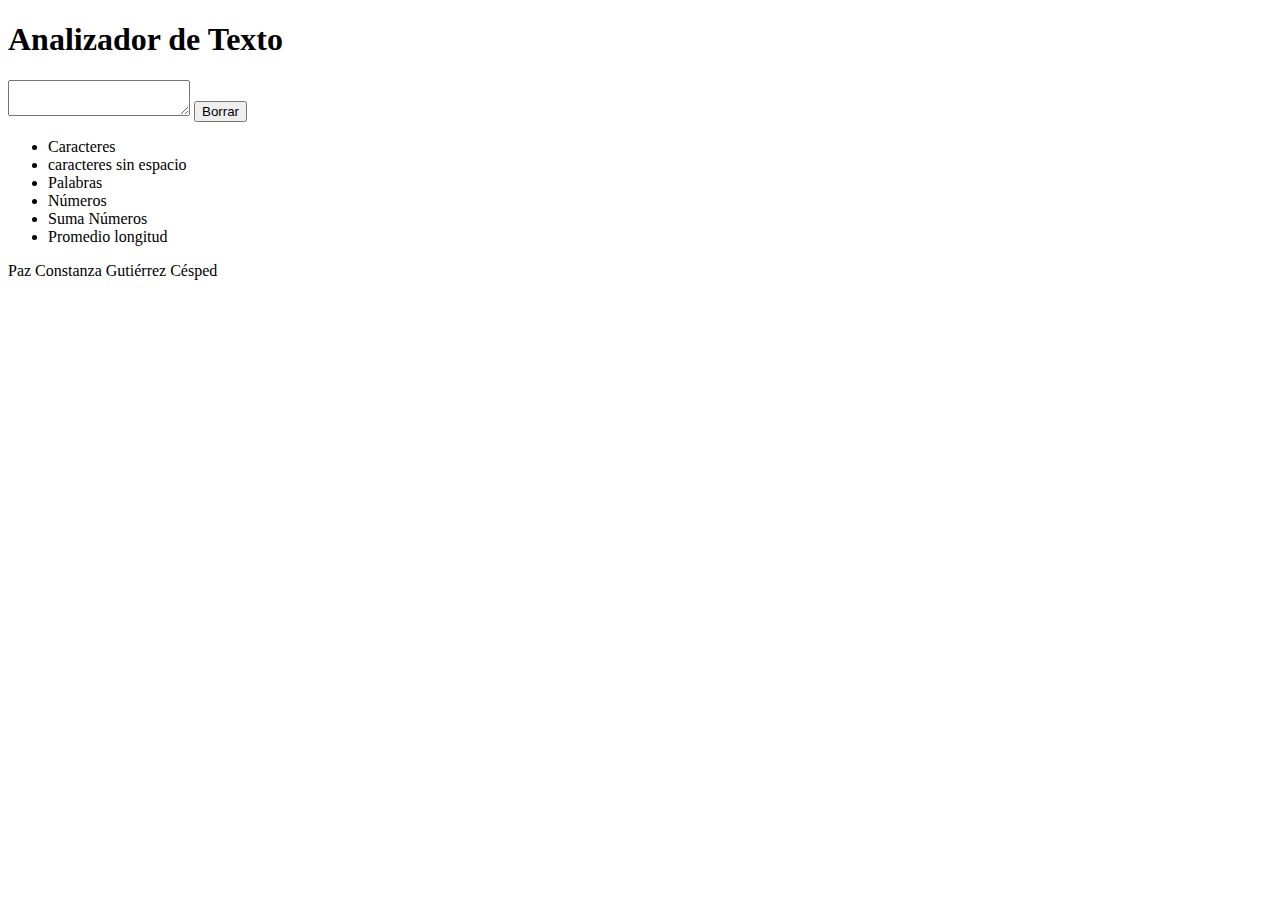
==== src/index.html @ 81494049 "se crea html" ====
<!DOCTYPE html>
<html>

<head>
  <meta charset="utf-8">
  <title>Analizador de texto</title>
  <link rel="stylesheet" href="style.css" />
</head>

<body>
  <script src="index.js" type="module"></script>
  <header>
    <h1>Analizador de Texto</h1>
  </header>
  <textarea name="user-input" id=""></textarea>
  <button id="reset-button">Borrar</button>
  <ul>
    <li>Caracteres</li>
    <li>caracteres sin espacio</li>
    <li>Palabras</li>
    <li>Números</li>
    <li>Suma Números</li>
    <li>Promedio longitud</li>
  </ul>
  <footer>
    <p>Paz Constanza Gutiérrez Césped</p>
  </footer>
</body>
</html>
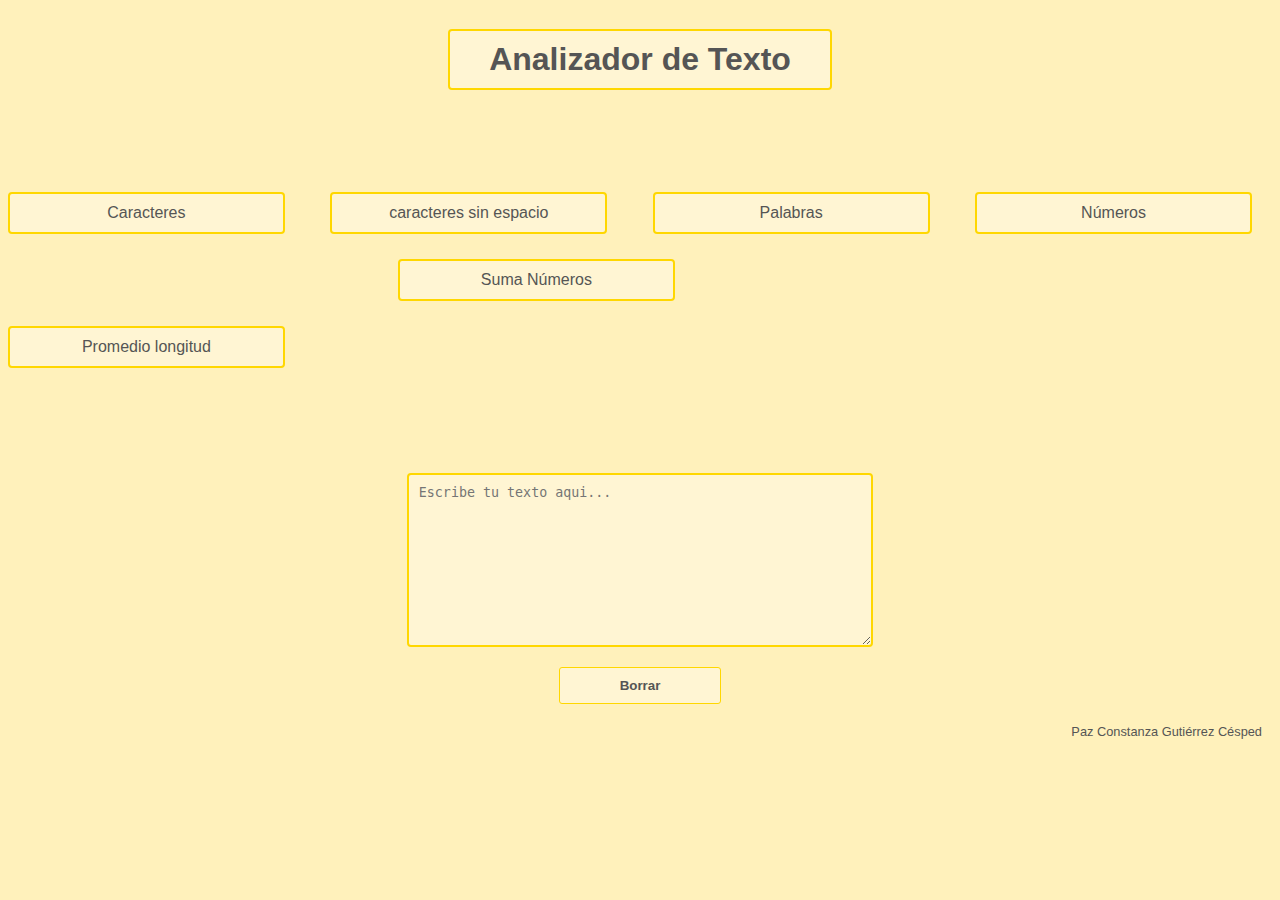
==== commit 2869dc19: "Aplicacion css" ====
--- a/src/index.html
+++ b/src/index.html
@@ -12,16 +12,22 @@
   <header>
     <h1>Analizador de Texto</h1>
   </header>
-  <textarea name="user-input" id=""></textarea>
-  <button id="reset-button">Borrar</button>
   <ul>
-    <li>Caracteres</li>
-    <li>caracteres sin espacio</li>
-    <li>Palabras</li>
-    <li>Números</li>
-    <li>Suma Números</li>
-    <li>Promedio longitud</li>
+    <li class="contadores">Caracteres</li>
+    <li class="contadores">caracteres sin espacio</li>
+    <li class="contadores">Palabras</li>
+    <li class="contadores">Números</li>
+    <li class="izquierdo">Suma Números</li>
+    <li class="derecho">Promedio longitud</li>
   </ul>
+  <div class="texto">
+    <textarea name="user-input" id="" placeholder="Escribe tu texto aqui..."></textarea>
+  </div>
+  <div class="boton">
+    <button id="reset-button"><b>Borrar</b></button>
+  </div>
+  
+
   <footer>
     <p>Paz Constanza Gutiérrez Césped</p>
   </footer>
--- a/src/style.css
+++ b/src/style.css
@@ -0,0 +1,137 @@
+
+
+body {
+    font-family: Arial, sans-serif;
+    background-color: #FFF1BB;
+    padding: 0;
+    justify-content: center;
+    align-items: center;
+}
+
+
+header{
+    display: flex;
+    justify-content: center;
+    width: 100%;
+    margin-bottom: 80px;
+}
+
+
+h1{
+    margin-bottom: 20 px;
+    color: #555;
+    background-color: #FFF5D3;
+    border: 2px solid #ffd700;
+    padding: 10px;
+    border-radius: 4px;
+    width: 360px;
+    text-align: center;
+    
+}
+
+
+ul{
+    display: flex;
+    flex-wrap: wrap;
+    list-style-type: none;
+    padding: 0;
+    margin: 0;
+    justify-content: space-between;
+}
+
+
+.contadores{
+    margin-bottom: 25px;
+    color: #555;
+    background-color: #FFF5D3;
+    border: 2px solid #ffd700;
+    padding: 10px;
+    margin-right: 20px;
+    border-radius: 4px;
+    list-style: none;
+    width: 20%;
+    text-align: center;
+}
+
+
+.izquierdo{
+    margin-left: 390px;
+    margin-bottom: 25px;
+    color: #555;
+    background-color: #FFF5D3;
+    border: 2px solid #ffd700;
+    padding: 10px;
+    border-radius: 4px;
+    list-style: none;
+    width: 20%;
+    text-align: center;
+}
+
+
+.derecho{
+    margin-right: 410px;
+    margin-bottom: 25px;
+    color: #555;
+    background-color: #FFF5D3;
+    border: 2px solid #ffd700;
+    padding: 10px;
+    border-radius: 4px;
+    list-style: none;
+    width: 20%;
+    text-align: center;
+}
+
+
+.texto{
+    display: flex;
+    justify-content: center;
+    width: 100%;
+    margin-top: 80px;
+}
+
+
+textarea  {
+    width: 35%;
+    height: 150px;
+    padding: 10px;
+    border: 1px solid #ccc;
+    border-radius: 4px;
+    margin-bottom: 20px;
+    background-color: #FFF5D3;
+    border: 2px solid #ffd700;
+}
+
+
+.boton{
+    display: flex;
+    justify-content: center;
+    width: 100%;
+    margin-top: 0.5px;
+}
+
+
+button{
+    padding: 10px;
+    border: 1px solid #ffd700;
+    background-color: #FFF5D3;
+    color: #555;
+    border-radius: 3px;
+    cursor: pointer;
+    padding-left: 60px;
+    padding-right: 60px;
+}
+
+
+button:hover {
+    background-color: #ffedb5;
+}
+
+
+footer {
+    margin-top: 20px;
+    font-size: 0.8em;
+    color: #555;
+    text-align: right;
+    margin-right: 10px;
+    
+}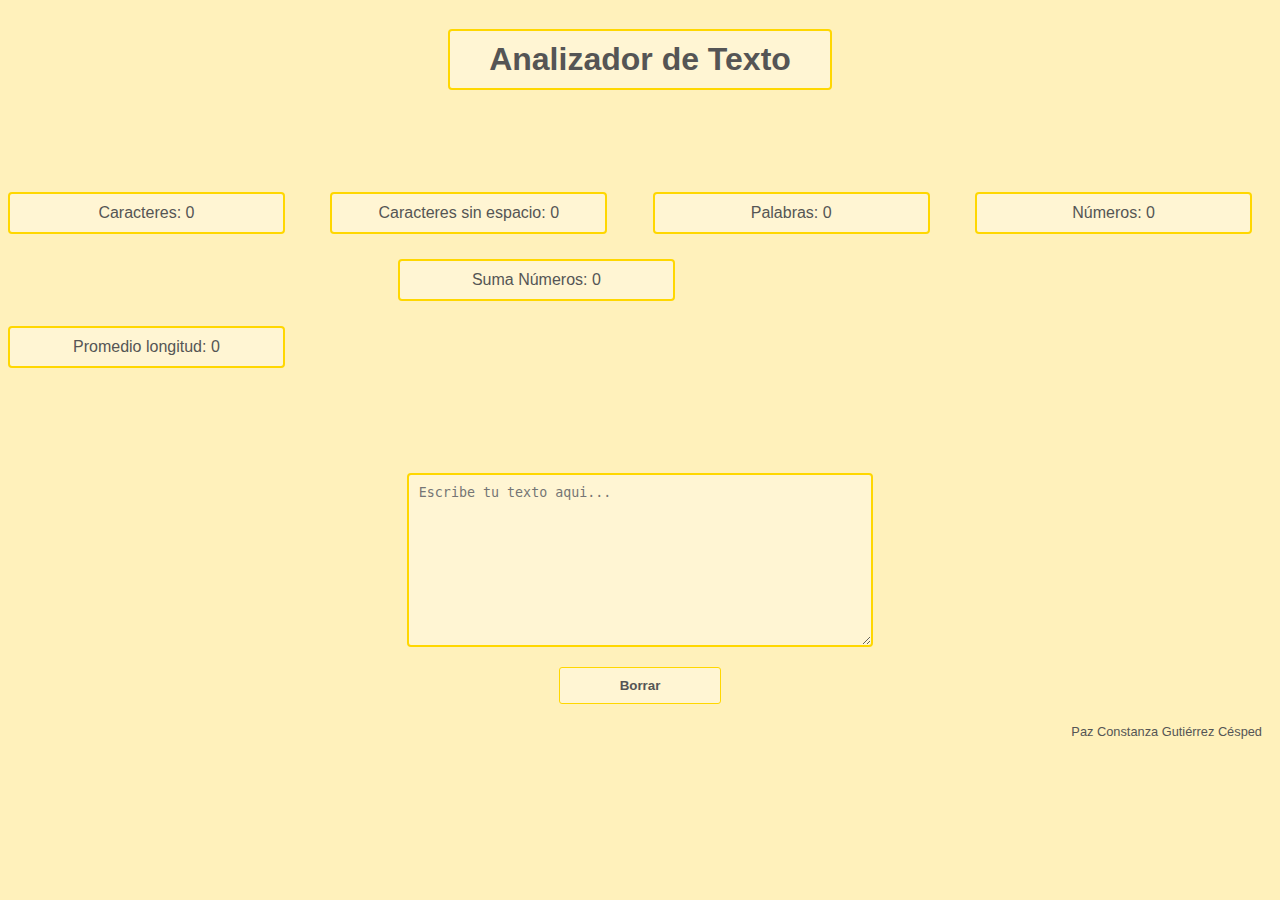
==== commit 6931370a: "progreso js" ====
--- a/src/index.html
+++ b/src/index.html
@@ -13,15 +13,15 @@
     <h1>Analizador de Texto</h1>
   </header>
   <ul>
-    <li class="contadores">Caracteres</li>
-    <li class="contadores">caracteres sin espacio</li>
-    <li class="contadores">Palabras</li>
-    <li class="contadores">Números</li>
-    <li class="izquierdo">Suma Números</li>
-    <li class="derecho">Promedio longitud</li>
+    <li id="caracteres" class="contadores">Caracteres: 0</li>
+    <li id="caracteres_sin_espacio"  class="contadores">Caracteres sin espacio: 0</li>
+    <li id="palabras" class="contadores">Palabras: 0</li>
+    <li id="numeros" class="contadores">Números: 0</li>
+    <li id="suma_numeros" class="izquierdo">Suma Números: 0</li>
+    <li id="promedio_longitud" class="derecho">Promedio longitud: 0</li>
   </ul>
   <div class="texto">
-    <textarea name="user-input" id="" placeholder="Escribe tu texto aqui..."></textarea>
+    <textarea name="user-input" placeholder="Escribe tu texto aqui..."></textarea>
   </div>
   <div class="boton">
     <button id="reset-button"><b>Borrar</b></button>
--- a/src/style.css
+++ b/src/style.css
@@ -90,7 +90,7 @@
 }
 
 
-textarea  {
+textarea[name="user-input"]  {
     width: 35%;
     height: 150px;
     padding: 10px;
@@ -110,7 +110,7 @@
 }
 
 
-button{
+#reset-button{
     padding: 10px;
     border: 1px solid #ffd700;
     background-color: #FFF5D3;
@@ -122,7 +122,7 @@
 }
 
 
-button:hover {
+#reset-button:hover {
     background-color: #ffedb5;
 }
 
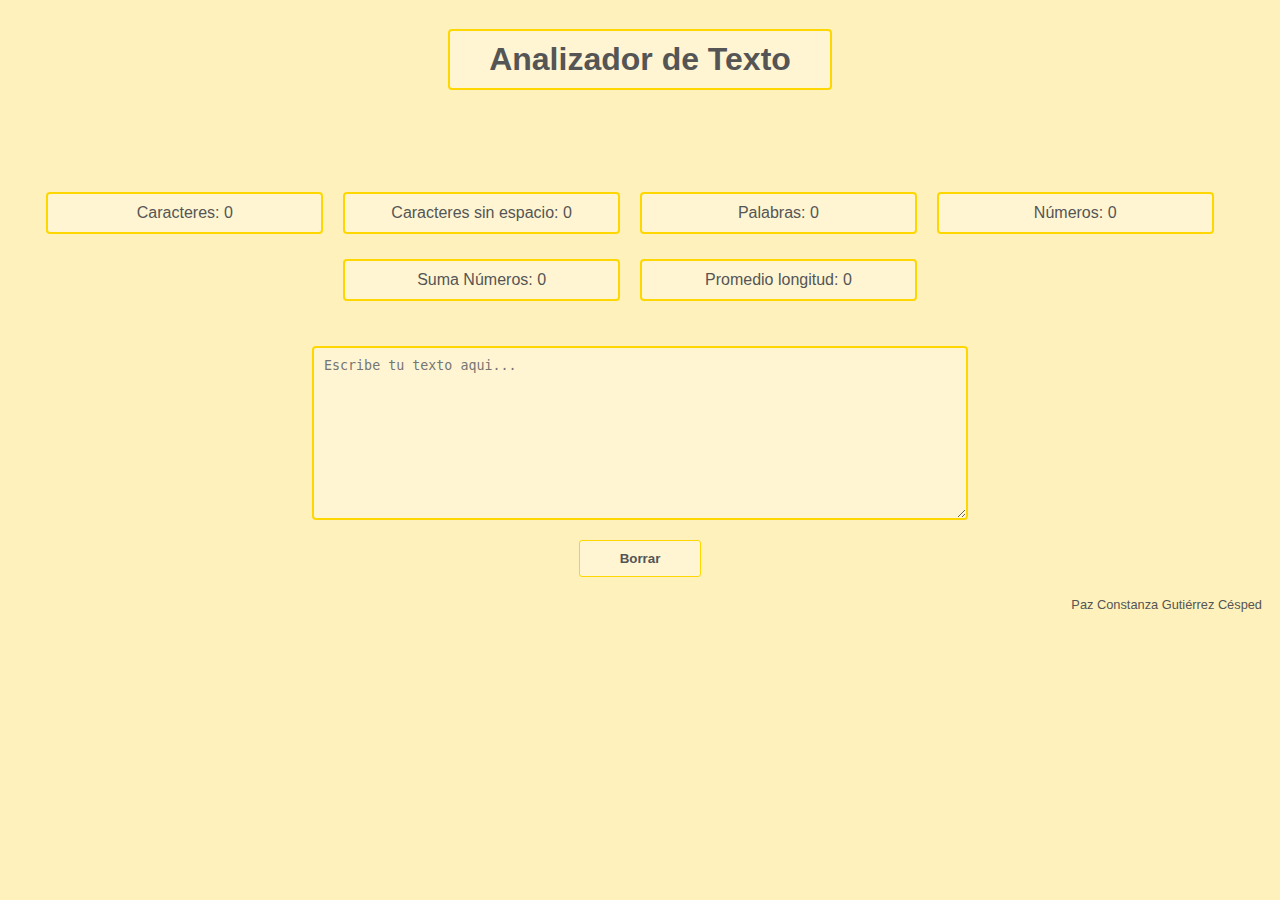
==== commit e5b6d4a7: "arreglo error css y html" ====
--- a/src/index.html
+++ b/src/index.html
@@ -13,16 +13,16 @@
     <h1>Analizador de Texto</h1>
   </header>
   <ul>
-    <li id="caracteres" class="contadores">Caracteres: 0</li>
-    <li id="caracteres_sin_espacio"  class="contadores">Caracteres sin espacio: 0</li>
-    <li id="palabras" class="contadores">Palabras: 0</li>
-    <li id="numeros" class="contadores">Números: 0</li>
-    <li id="suma_numeros" class="izquierdo">Suma Números: 0</li>
-    <li id="promedio_longitud" class="derecho">Promedio longitud: 0</li>
+    <li class="contadores">Caracteres: 0</li>
+    <li class="contadores">Caracteres sin espacio: 0</li>
+    <li class="contadores">Palabras: 0</li>
+    <li class="contadores">Números: 0</li>
+    <li class="contadores">Suma Números: 0</li>
+    <li class="contadores">Promedio longitud: 0</li>
   </ul>
-  <div class="texto">
+    
     <textarea name="user-input" placeholder="Escribe tu texto aqui..."></textarea>
-  </div>
+ 
   <div class="boton">
     <button id="reset-button"><b>Borrar</b></button>
   </div>
--- a/src/style.css
+++ b/src/style.css
@@ -36,7 +36,7 @@
     list-style-type: none;
     padding: 0;
     margin: 0;
-    justify-content: space-between;
+    justify-content: center;
 }
 
 
@@ -54,43 +54,10 @@
 }
 
 
-.izquierdo{
-    margin-left: 390px;
-    margin-bottom: 25px;
-    color: #555;
-    background-color: #FFF5D3;
-    border: 2px solid #ffd700;
-    padding: 10px;
-    border-radius: 4px;
-    list-style: none;
-    width: 20%;
-    text-align: center;
-}
-
-
-.derecho{
-    margin-right: 410px;
-    margin-bottom: 25px;
-    color: #555;
-    background-color: #FFF5D3;
-    border: 2px solid #ffd700;
-    padding: 10px;
-    border-radius: 4px;
-    list-style: none;
-    width: 20%;
-    text-align: center;
-}
-
-
-.texto{
-    display: flex;
-    justify-content: center;
-    width: 100%;
-    margin-top: 80px;
-}
 
 
 textarea[name="user-input"]  {
+    display: block;
     width: 35%;
     height: 150px;
     padding: 10px;
@@ -99,18 +66,15 @@
     margin-bottom: 20px;
     background-color: #FFF5D3;
     border: 2px solid #ffd700;
+    margin: 20px auto;
+    width: 50%;
 }
 
 
-.boton{
-    display: flex;
-    justify-content: center;
-    width: 100%;
-    margin-top: 0.5px;
-}
 
 
 #reset-button{
+    display: block;
     padding: 10px;
     border: 1px solid #ffd700;
     background-color: #FFF5D3;
@@ -119,6 +83,11 @@
     cursor: pointer;
     padding-left: 60px;
     padding-right: 60px;
+    display: flex;
+    justify-content: center;
+    width: 50px;
+    margin-top: 0.5px;
+    margin: 20px auto;
 }
 
 
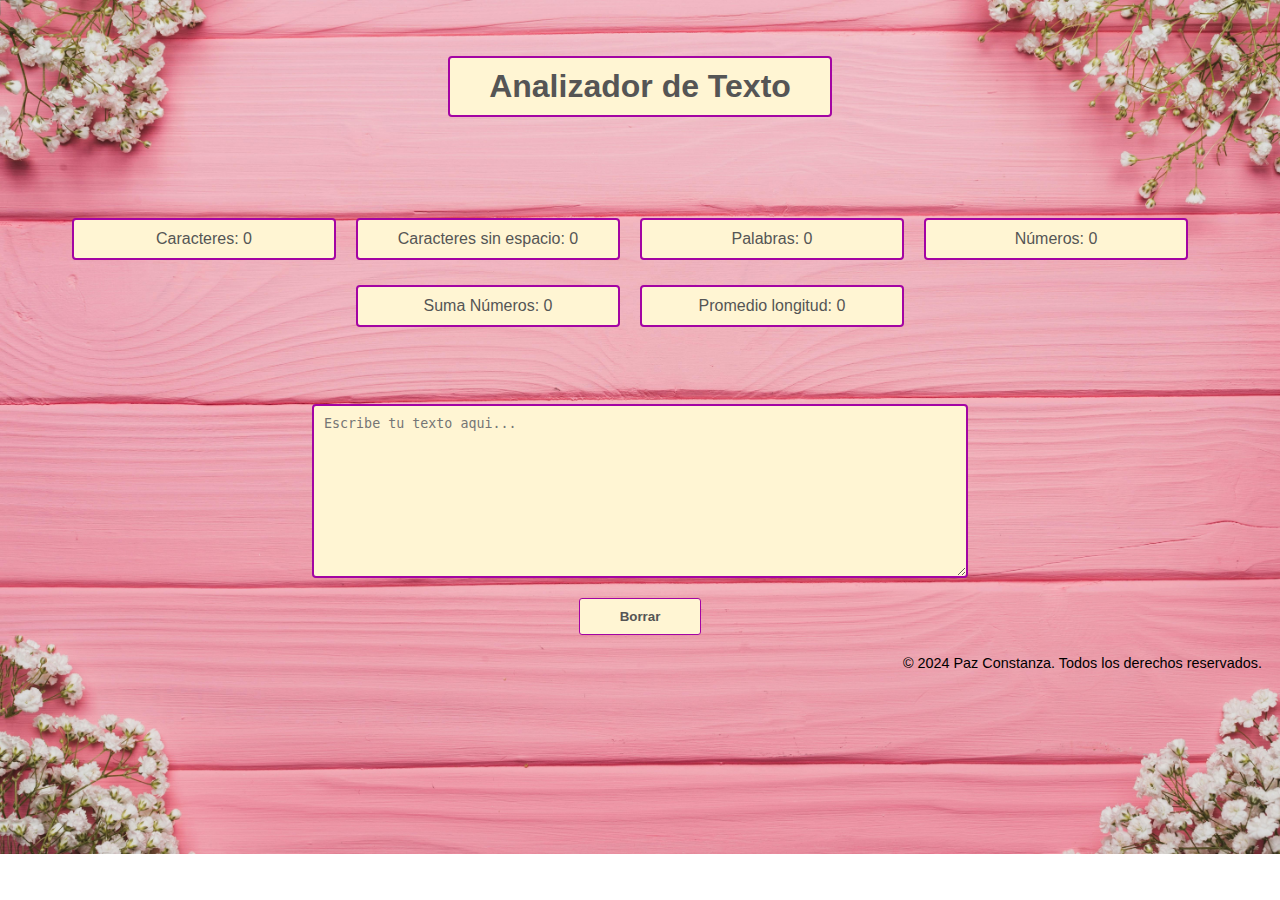
==== commit 748c7db4: "modificaciones de estilo" ====
--- a/src/index.html
+++ b/src/index.html
@@ -8,28 +8,46 @@
 </head>
 
 <body>
+  
   <script src="index.js" type="module"></script>
+
   <header>
+
     <h1>Analizador de Texto</h1>
+
   </header>
+
   <ul>
-    <li class="contadores">Caracteres: 0</li>
-    <li class="contadores">Caracteres sin espacio: 0</li>
-    <li class="contadores">Palabras: 0</li>
-    <li class="contadores">Números: 0</li>
-    <li class="contadores">Suma Números: 0</li>
-    <li class="contadores">Promedio longitud: 0</li>
+
+    <li data-testid="character-count" class="contadores">Caracteres: 0</li>
+    <li data-testid="character-no-spaces-count" class="contadores">Caracteres sin espacio: 0</li>
+    <li data-testid="word-count" class="contadores">Palabras: 0</li>
+    <li data-testid="number-count" class="contadores">Números: 0</li>
+    <li data-testid="number-sum" class="contadores">Suma Números: 0</li>
+    <li data-testid="word-length-average" class="contadores">Promedio longitud: 0</li>
+
   </ul>
+
+  <div class="texto">
+
+    <textarea name="user-input" placeholder="Escribe tu texto aqui..."></textarea>
     
-    <textarea name="user-input" placeholder="Escribe tu texto aqui..."></textarea>
- 
+  </div>
+
   <div class="boton">
+
     <button id="reset-button"><b>Borrar</b></button>
+
   </div>
-  
+
+
 
   <footer>
-    <p>Paz Constanza Gutiérrez Césped</p>
+
+    <p> © 2024 Paz Constanza. Todos los derechos reservados. </p>
+
   </footer>
+  
 </body>
-</html>
+
+</html>--- a/src/style.css
+++ b/src/style.css
@@ -2,7 +2,9 @@
 
 body {
     font-family: Arial, sans-serif;
-    background-color: #FFF1BB;
+    background-image: url("./img/fondo1.jpg");
+    background-repeat: no-repeat;
+    background-size: cover;
     padding: 0;
     justify-content: center;
     align-items: center;
@@ -13,15 +15,15 @@
     display: flex;
     justify-content: center;
     width: 100%;
-    margin-bottom: 80px;
+    margin-bottom: 3rem;
 }
 
 
 h1{
-    margin-bottom: 20 px;
+    margin-top: 3rem;
     color: #555;
     background-color: #FFF5D3;
-    border: 2px solid #ffd700;
+    border: 2px solid #a304a3;
     padding: 10px;
     border-radius: 4px;
     width: 360px;
@@ -34,7 +36,7 @@
     display: flex;
     flex-wrap: wrap;
     list-style-type: none;
-    padding: 0;
+    padding: 2rem;
     margin: 0;
     justify-content: center;
 }
@@ -44,7 +46,7 @@
     margin-bottom: 25px;
     color: #555;
     background-color: #FFF5D3;
-    border: 2px solid #ffd700;
+    border: 2px solid #a304a3;
     padding: 10px;
     margin-right: 20px;
     border-radius: 4px;
@@ -65,7 +67,7 @@
     border-radius: 4px;
     margin-bottom: 20px;
     background-color: #FFF5D3;
-    border: 2px solid #ffd700;
+    border: 2px solid #a304a3;
     margin: 20px auto;
     width: 50%;
 }
@@ -76,7 +78,7 @@
 #reset-button{
     display: block;
     padding: 10px;
-    border: 1px solid #ffd700;
+    border: 1px solid #a304a3;
     background-color: #FFF5D3;
     color: #555;
     border-radius: 3px;
@@ -98,8 +100,8 @@
 
 footer {
     margin-top: 20px;
-    font-size: 0.8em;
-    color: #555;
+    font-size: 0.9em;
+    color: #000000;
     text-align: right;
     margin-right: 10px;
     
